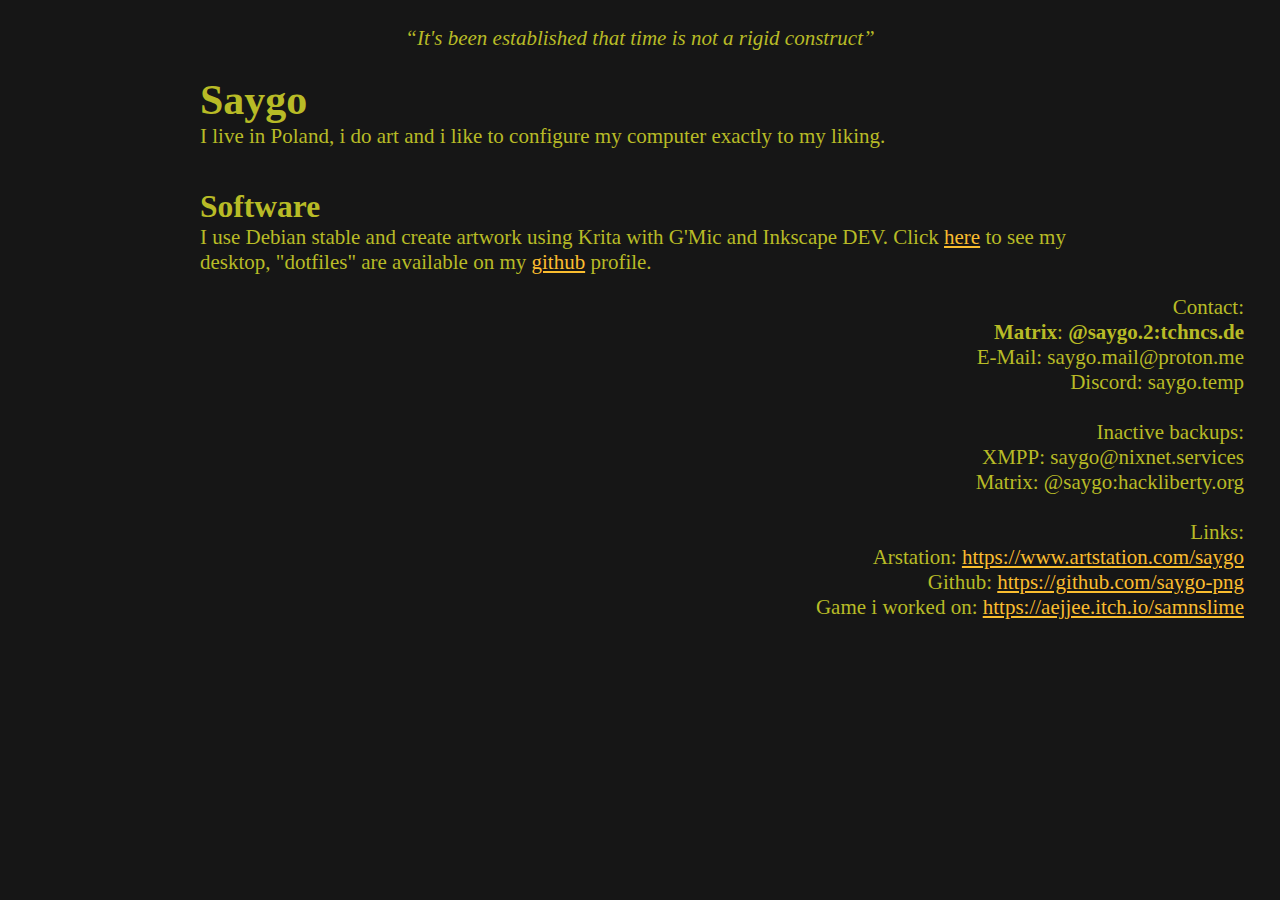
==== index.html @ 42bb6030 "more gruvboxing" ====
<!DOCTYPE html>
<link rel='stylesheet' type='text/css' href="style.css">
<html style="background-color:#161616">
 <html lang="en">
  <meta name="description" content="personal website of Saygo">
  <meta name="viewport" content="width=device-width, initial-scale=1">
  <title>Saygo's Lair</title>
  <meta charset="utf-8"/>
 </head>
 <body>
  <p class="quote">
   <em>
    “It's been established that time is not a rigid construct”
   </em>
  </p>
  <h1 style="text-align:left">
   Saygo
  </h1>
  <p>
  I live in Poland, i do art and i like to configure my computer exactly to my liking.
  <p>

<!-- add this back when you feel like being more pretentious again. -->

  <!--  I live in Poland and create art inspired by the digital medium and it's properties, you can view this artwork in my <a href="https://saygo-png.github.io/gallery/index.html" target="_blank">web gallery</a>. I use and encourage the use of <em>free</em> as in freedom software. I speak polish and english at a high level. -->
  <!-- </p> -->
  <!-- <h2 style="text-align:left"> -->
  <!--  <a href="https://saygo-png.github.io/gallery/index.html" target="_blank">Web art gallery</a> -->
  <!-- </h2> -->
  <!-- <p> -->
  <!--  The gallery contains full quality images of my artworks hence it will load slowly as my works contain a lot of data. I suggest using external image viewing software to view the works at different scales without "anti-aliasing" or "filtering" in order to see individual pixels in my artwork, considering that I have designed them to have beauty and complexity at the smallest scales. -->
  <!-- </p> -->
  <!-- <h2 style="text-align:left"> -->
  <!--  Freedom in art -->
  <!-- </h2> -->
  <!-- <p> -->
  <!--  I release my works under a free license. You are encouraged to redistribute, remix and build upon my work. I believe that the sharing of visual ideas, styles and methods of creation have been the main methods by which art has evolved to it's current state, thus as an artist I feel it is imperative for me to keep my works free. <br>In addition to this licensing and unlike most artists I release my software-specific artwork files (think .psd), which provide insight into how I made an artwork as they include all data that my program saves when I'm creating, rendered formats like .png or .webp only contain the image itself and none of it's components. <br>You can download these files by clicking on an image in my <a href="https://saygo-png.github.io/gallery/index.html" target="_blank">web gallery</a> and accessing the files section on the archive.org page of the artwork. -->
  <!-- </p> -->
  <h2 style="text-align:left">
   Software
  </h2>
  <p>
   I use Debian stable and create artwork using Krita with G'Mic and Inkscape DEV. Click <a href="desktop.webp">here</a> to see my desktop, "dotfiles" are available on my <a href="https://github.com/DomDaddyXXX/dotfiles" target="_blank">github</a> profile.
  </p>
  <footer>
   <p class="notes"> Contact: <br>
    <b>Matrix</b>: <b> @saygo.2:tchncs.de</b>
    <br>E-Mail: saygo.mail@proton.me <br>Discord: saygo.temp <br>
    <br>Inactive backups: <br>XMPP: saygo@nixnet.services <br>Matrix: @saygo:hackliberty.org <br>
    <br>Links: <br>Arstation: <a href="https://www.artstation.com/saygo" target="_blank">https://www.artstation.com/saygo</a>
    <br>Github: <a href="https://github.com/saygo-png" target="_blank">https://github.com/saygo-png</a>
    <br>Game i worked on: <a href="https://aejjee.itch.io/samnslime" target="_blank">https://aejjee.itch.io/samnslime</a>
   </p>
  </footer>
 </body>
</html>
---- style.css ----
html {
  background-color: #161616;
  color: #b8bb26;
  font-size: 2.1vw;
  font-size: calc(16px + 0.390625vw);
}
body {background-color: #161616;}
body {color: #b8bb26;}

a {
  color: #fabd2f;
}
a:visited {
  color: #d79921;
}
p,h1,h2 {
  padding-right: 15vw;
  padding-left: 15vw;
  }
@media screen and (max-width: 768px) {
	p,h1,h2 {
  padding-right: calc(8px + 1.5625vw);
  padding-left: calc(8px + 1.5625vw);
}}
p {
	padding-bottom: calc(1.5625vw);
}
h1, p {
       margin: 0px;
}
h2, p {
       margin: 0px;
}
.notes {
  text-align: right;
  padding-right: calc(8px + 1.5625vw);
  padding-left: calc(8px + 1.5625vw);
}

div {
  text-align: center;
  padding-right: calc(8px + 1.5625vw);
  padding-left: calc(8px + 1.5625vw);
}

.quote {
  margin: 2vw;
  padding-top: 0;
  padding-bottom: 0;
  padding-right: calc(8px + 1.5625vw);
  padding-left: calc(8px + 1.5625vw);
  text-align: center;
}
.blink {
  animation: blinker 0.7s step-start infinite;
}

@keyframes blinker {
  50% {
    opacity: 0;
  }
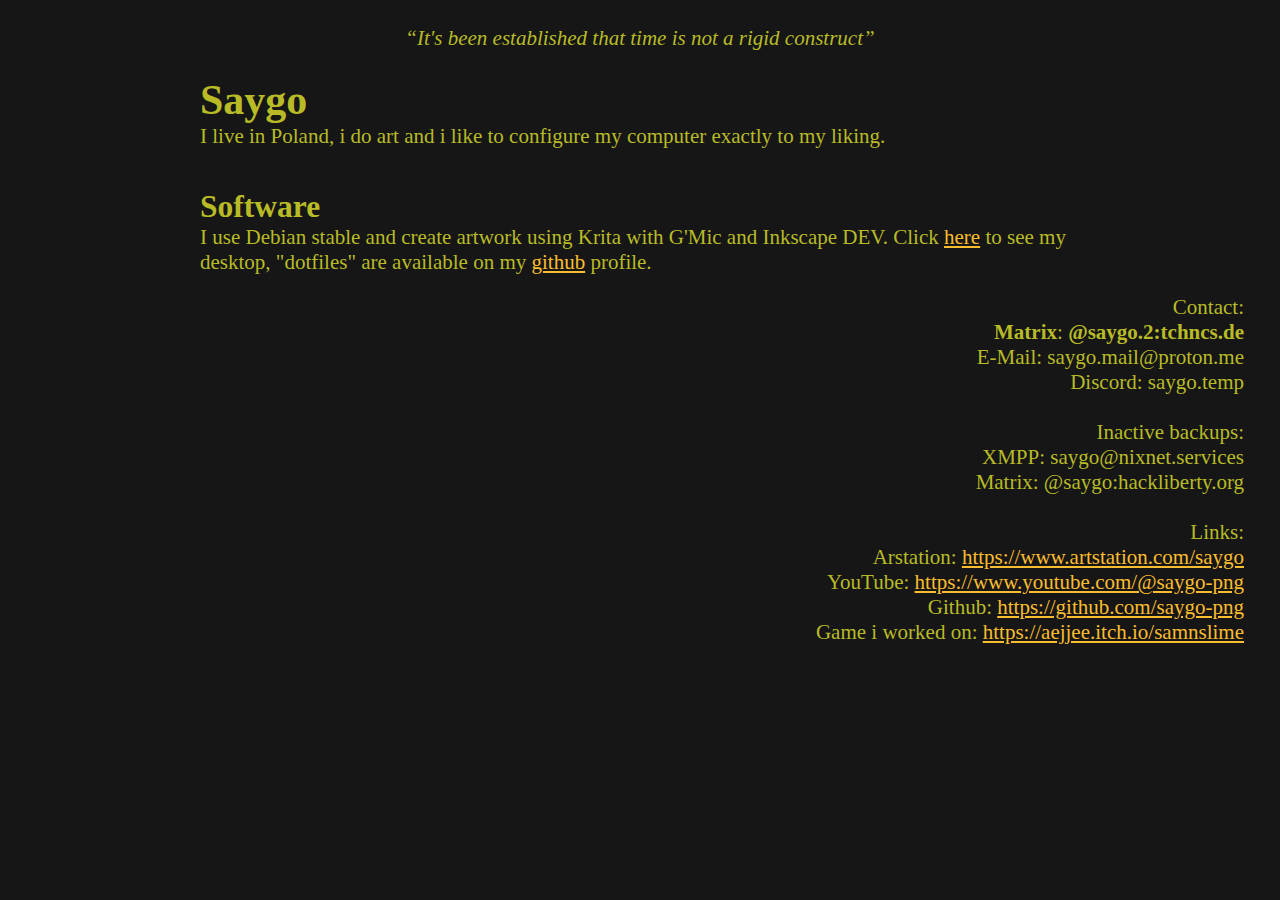
==== commit a9124d07: "dasfd" ====
--- a/index.html
+++ b/index.html
@@ -1,7 +1,6 @@
 <!DOCTYPE html>
-<link rel='stylesheet' type='text/css' href="style.css">
-<html style="background-color:#161616">
- <html lang="en">
+<html style="background-color:#161616" lang="en">
+<link rel="stylesheet" type="text/css" href="style.css">
   <meta name="description" content="personal website of Saygo">
   <meta name="viewport" content="width=device-width, initial-scale=1">
   <title>Saygo's Lair</title>
@@ -48,6 +47,7 @@
     <br>E-Mail: saygo.mail@proton.me <br>Discord: saygo.temp <br>
     <br>Inactive backups: <br>XMPP: saygo@nixnet.services <br>Matrix: @saygo:hackliberty.org <br>
     <br>Links: <br>Arstation: <a href="https://www.artstation.com/saygo" target="_blank">https://www.artstation.com/saygo</a>
+    <br>YouTube: <a href="https://www.youtube.com/@saygo-png " target="_blank">https://www.youtube.com/@saygo-png </a>
     <br>Github: <a href="https://github.com/saygo-png" target="_blank">https://github.com/saygo-png</a>
     <br>Game i worked on: <a href="https://aejjee.itch.io/samnslime" target="_blank">https://aejjee.itch.io/samnslime</a>
    </p>
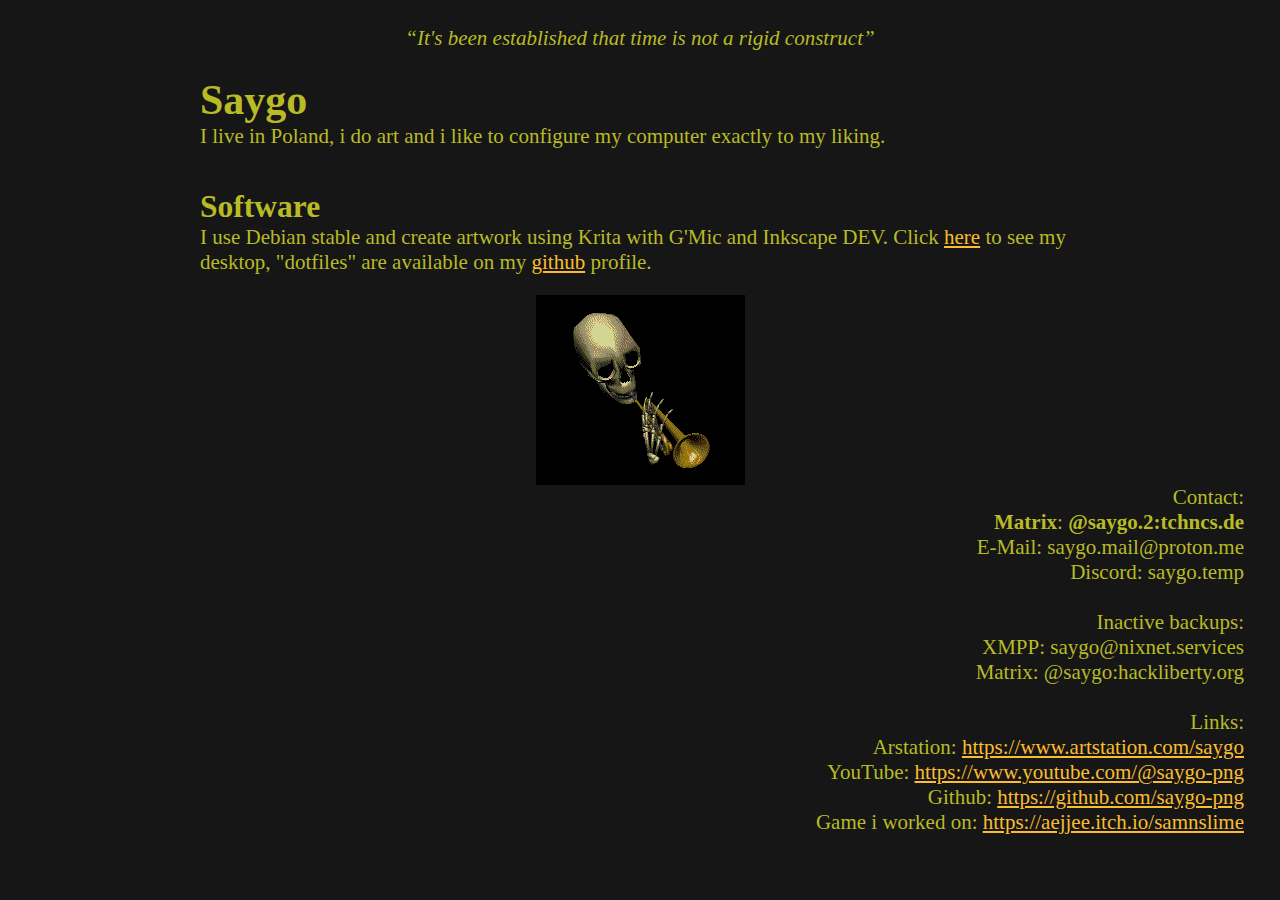
==== commit 892ea9a1: "skull" ====
--- a/index.html
+++ b/index.html
@@ -39,9 +39,10 @@
    Software
   </h2>
   <p>
-   I use Debian stable and create artwork using Krita with G'Mic and Inkscape DEV. Click <a href="desktop.webp">here</a> to see my desktop, "dotfiles" are available on my <a href="https://github.com/DomDaddyXXX/dotfiles" target="_blank">github</a> profile.
+   I use Debian stable and create artwork using Krita with G'Mic and Inkscape DEV. Click <a href="desktop.webp">here</a> to see my desktop, "dotfiles" are available on my <a href="https://github.com/saygo-png" target="_blank">github</a> profile.
   </p>
   <footer>
+   <img class="center" src="kathy_jarboe.gif" alt="kathy_jarboe.gif"/>
    <p class="notes"> Contact: <br>
     <b>Matrix</b>: <b> @saygo.2:tchncs.de</b>
     <br>E-Mail: saygo.mail@proton.me <br>Discord: saygo.temp <br>
--- a/style.css
+++ b/style.css
@@ -1,61 +1,72 @@
 html {
-  background-color: #161616;
-  color: #b8bb26;
-  font-size: 2.1vw;
-  font-size: calc(16px + 0.390625vw);
+ background-color: #161616;
+ color: #b8bb26;
+ font-size: 2.1vw;
+ font-size: calc(16px + 0.390625vw);
 }
 body {background-color: #161616;}
 body {color: #b8bb26;}
 
 a {
-  color: #fabd2f;
+ color: #fabd2f;
 }
 a:visited {
-  color: #d79921;
+ color: #d79921;
 }
 p,h1,h2 {
-  padding-right: 15vw;
-  padding-left: 15vw;
-  }
+ padding-right: 15vw;
+ padding-left: 15vw;
+}
 @media screen and (max-width: 768px) {
-	p,h1,h2 {
+ p,h1,h2 {
   padding-right: calc(8px + 1.5625vw);
   padding-left: calc(8px + 1.5625vw);
 }}
 p {
-	padding-bottom: calc(1.5625vw);
+ padding-bottom: calc(1.5625vw);
 }
 h1, p {
-       margin: 0px;
+ margin: 0px;
 }
 h2, p {
-       margin: 0px;
+ margin: 0px;
 }
 .notes {
-  text-align: right;
-  padding-right: calc(8px + 1.5625vw);
-  padding-left: calc(8px + 1.5625vw);
+ text-align: right;
+ padding-right: calc(8px + 1.5625vw);
+ padding-left: calc(8px + 1.5625vw);
 }
 
 div {
-  text-align: center;
-  padding-right: calc(8px + 1.5625vw);
-  padding-left: calc(8px + 1.5625vw);
+ text-align: center;
+ padding-right: calc(8px + 1.5625vw);
+ padding-left: calc(8px + 1.5625vw);
 }
 
 .quote {
-  margin: 2vw;
-  padding-top: 0;
-  padding-bottom: 0;
-  padding-right: calc(8px + 1.5625vw);
-  padding-left: calc(8px + 1.5625vw);
-  text-align: center;
+ margin: 2vw;
+ padding-top: 0;
+ padding-bottom: 0;
+ padding-right: calc(8px + 1.5625vw);
+ padding-left: calc(8px + 1.5625vw);
+ text-align: center;
 }
+
 .blink {
-  animation: blinker 0.7s step-start infinite;
+ animation: blinker 0.7s step-start infinite;
+}
+
+.center {
+ display: block;
+ margin-left: auto;
+ margin-right: auto;
+}
+
+img{
+ animation: blinker 1s step-start infinite;
 }
 
 @keyframes blinker {
-  50% {
-    opacity: 0;
-  }
+ 50% {
+  opacity: 0;
+ }
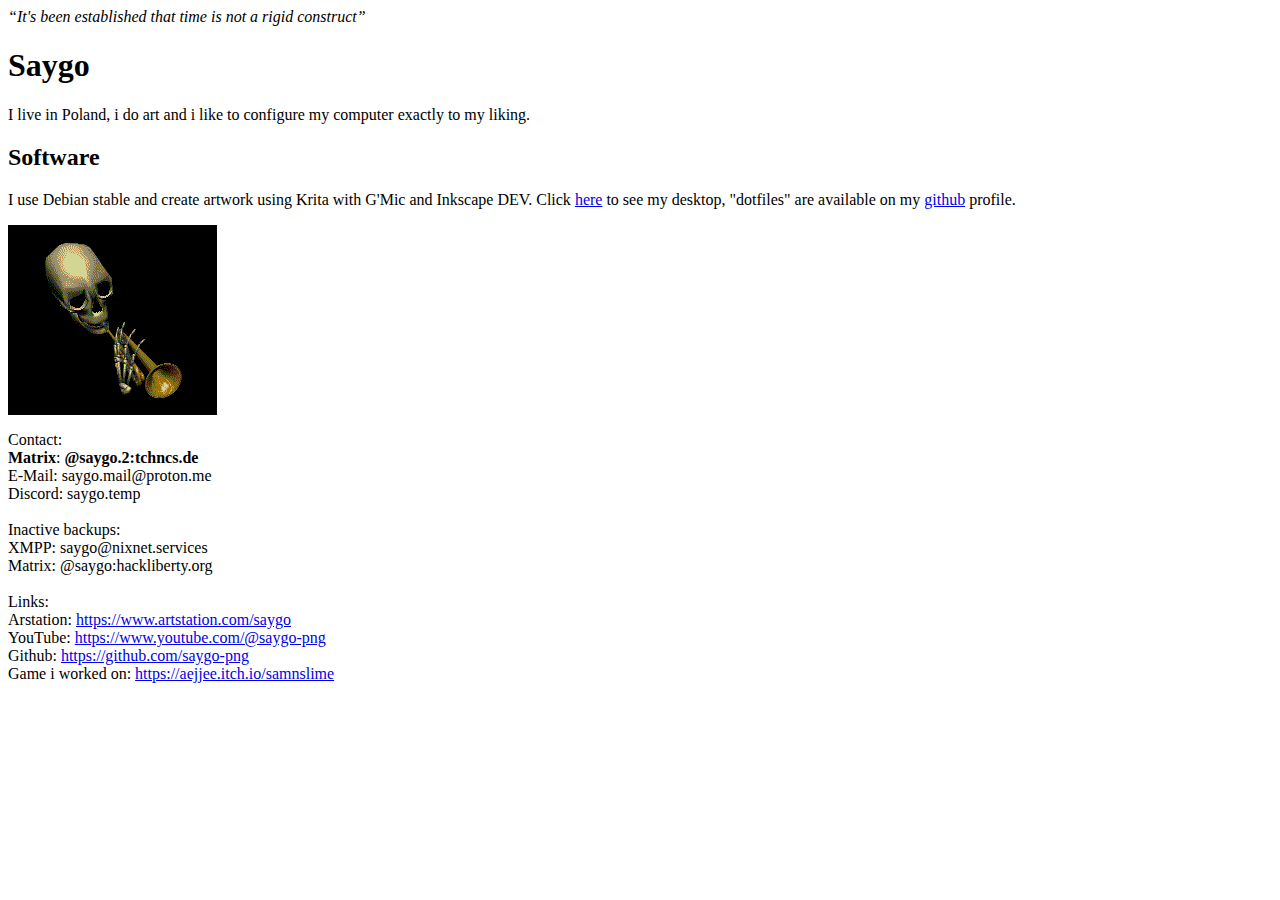
==== commit db5c9e72: "pubdates" ====
--- a/index.html
+++ b/index.html
@@ -1,10 +1,5 @@
-<!DOCTYPE html>
-<html style="background-color:#161616" lang="en">
-<link rel="stylesheet" type="text/css" href="style.css">
-  <meta name="description" content="personal website of Saygo">
-  <meta name="viewport" content="width=device-width, initial-scale=1">
-  <title>Saygo's Lair</title>
-  <meta charset="utf-8"/>
+ <meta name="description" content="personal website of Saygo">
+ <title>Saygo's Lair</title>
  </head>
  <body>
   <p class="quote">
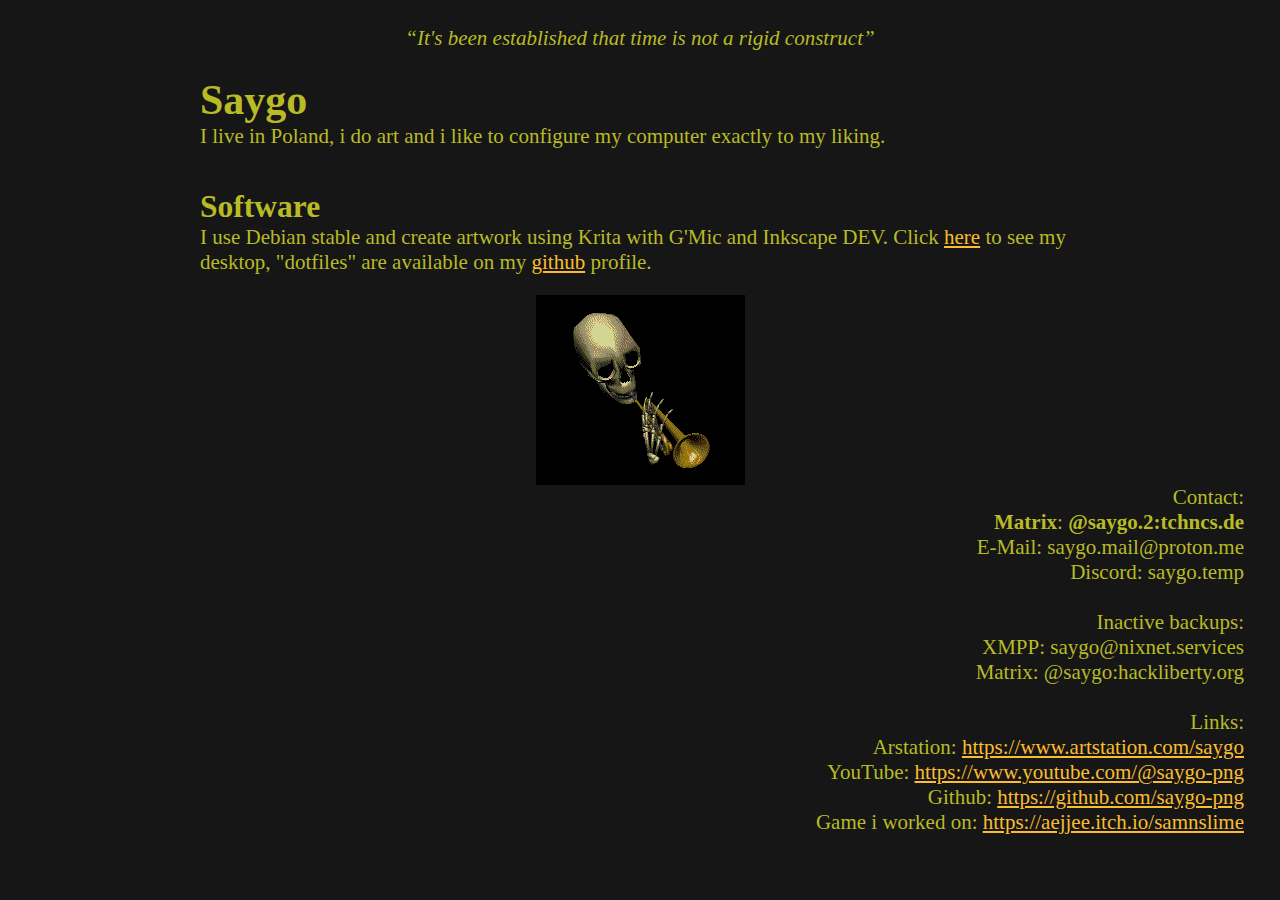
==== commit 446c51b1: "Revert "pubdates"" ====
--- a/index.html
+++ b/index.html
@@ -1,5 +1,10 @@
- <meta name="description" content="personal website of Saygo">
- <title>Saygo's Lair</title>
+<!DOCTYPE html>
+<html style="background-color:#161616" lang="en">
+<link rel="stylesheet" type="text/css" href="style.css">
+  <meta name="description" content="personal website of Saygo">
+  <meta name="viewport" content="width=device-width, initial-scale=1">
+  <title>Saygo's Lair</title>
+  <meta charset="utf-8"/>
  </head>
  <body>
   <p class="quote">
--- a/style.css
+++ b/style.css
@@ -0,0 +1,73 @@
+html {
+ background-color: #161616;
+ color: #b8bb26;
+ font-size: 2.1vw;
+ font-size: calc(16px + 0.390625vw);
+}
+body {background-color: #161616;}
+body {color: #b8bb26;}
+
+a {
+ color: #fabd2f;
+}
+a:visited {
+ color: #d79921;
+}
+p,h1,h2 {
+ padding-right: 15vw;
+ padding-left: 15vw;
+}
+@media screen and (max-width: 768px) {
+ p,h1,h2 {
+  padding-right: calc(8px + 1.5625vw);
+  padding-left: calc(8px + 1.5625vw);
+}}
+p {
+ padding-bottom: calc(1.5625vw);
+}
+h1, p {
+ margin: 0px;
+}
+h2, p {
+ margin: 0px;
+}
+.notes {
+ text-align: right;
+ padding-right: calc(8px + 1.5625vw);
+ padding-left: calc(8px + 1.5625vw);
+}
+
+div {
+ text-align: center;
+ padding-right: calc(8px + 1.5625vw);
+ padding-left: calc(8px + 1.5625vw);
+}
+
+.quote {
+ margin: 2vw;
+ padding-top: 0;
+ padding-bottom: 0;
+ padding-right: calc(8px + 1.5625vw);
+ padding-left: calc(8px + 1.5625vw);
+ text-align: center;
+}
+
+.blink {
+ animation: blinker 0.7s step-start infinite;
+}
+
+.center {
+ display: block;
+ margin-left: auto;
+ margin-right: auto;
+}
+
+img{
+ animation: blinker 1s step-start infinite;
+}
+
+@keyframes blinker {
+ 50% {
+  opacity: 0;
+ }
+}
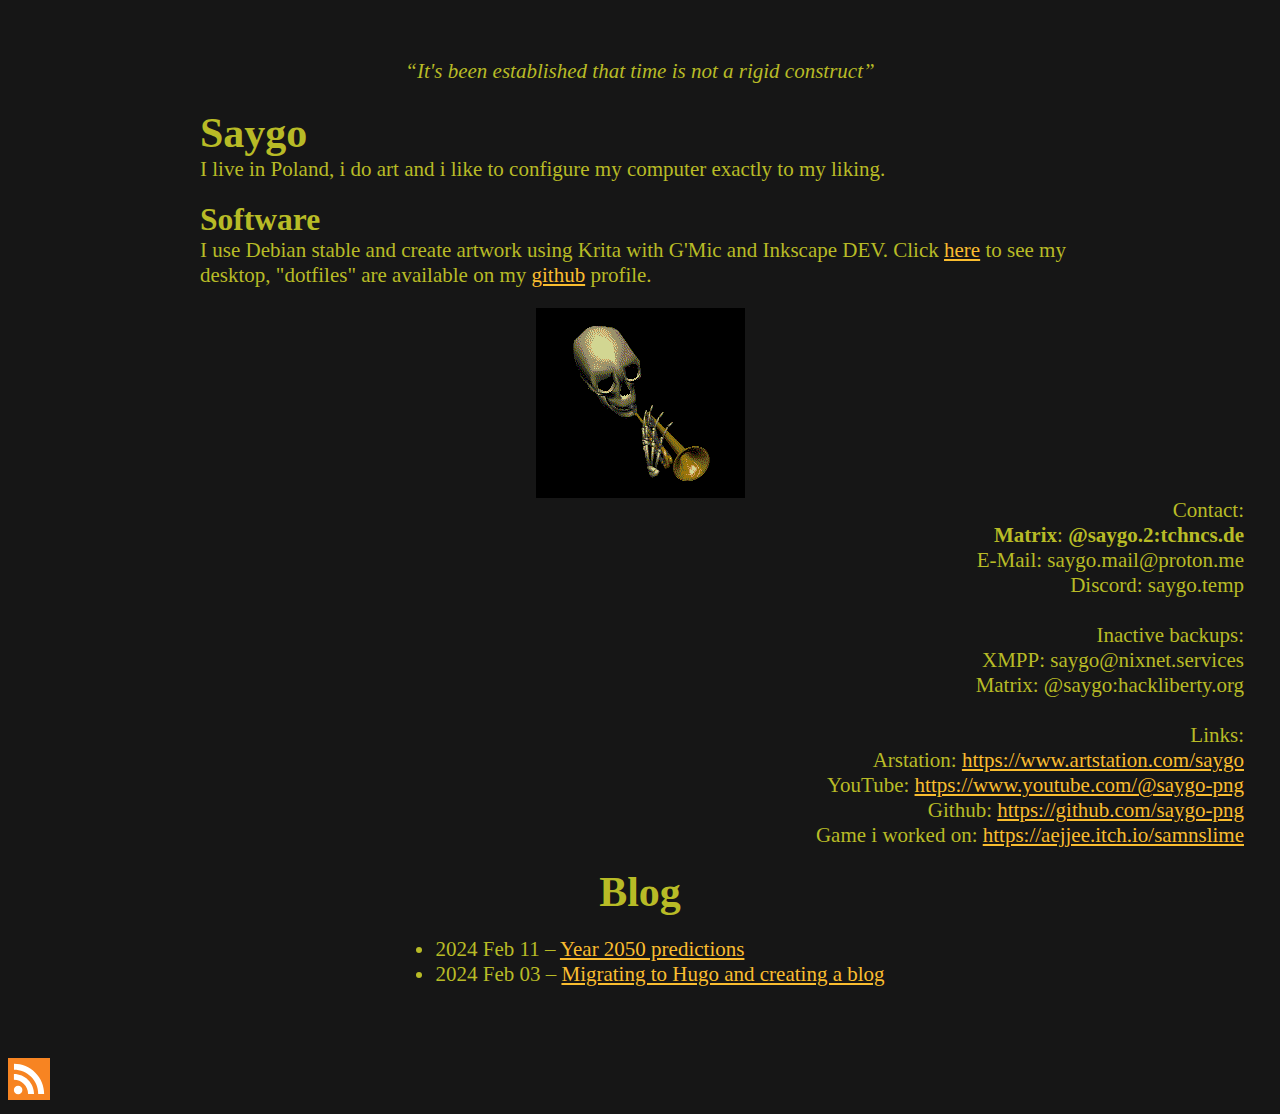
==== commit bbf47a20: "deploy: 50e0eae236cff5124bf37c1843449fce043d2b0e" ====
--- a/index.html
+++ b/index.html
@@ -1,57 +1 @@
-<!DOCTYPE html>
-<html style="background-color:#161616" lang="en">
-<link rel="stylesheet" type="text/css" href="style.css">
-  <meta name="description" content="personal website of Saygo">
-  <meta name="viewport" content="width=device-width, initial-scale=1">
-  <title>Saygo's Lair</title>
-  <meta charset="utf-8"/>
- </head>
- <body>
-  <p class="quote">
-   <em>
-    “It's been established that time is not a rigid construct”
-   </em>
-  </p>
-  <h1 style="text-align:left">
-   Saygo
-  </h1>
-  <p>
-  I live in Poland, i do art and i like to configure my computer exactly to my liking.
-  <p>
-
-<!-- add this back when you feel like being more pretentious again. -->
-
-  <!--  I live in Poland and create art inspired by the digital medium and it's properties, you can view this artwork in my <a href="https://saygo-png.github.io/gallery/index.html" target="_blank">web gallery</a>. I use and encourage the use of <em>free</em> as in freedom software. I speak polish and english at a high level. -->
-  <!-- </p> -->
-  <!-- <h2 style="text-align:left"> -->
-  <!--  <a href="https://saygo-png.github.io/gallery/index.html" target="_blank">Web art gallery</a> -->
-  <!-- </h2> -->
-  <!-- <p> -->
-  <!--  The gallery contains full quality images of my artworks hence it will load slowly as my works contain a lot of data. I suggest using external image viewing software to view the works at different scales without "anti-aliasing" or "filtering" in order to see individual pixels in my artwork, considering that I have designed them to have beauty and complexity at the smallest scales. -->
-  <!-- </p> -->
-  <!-- <h2 style="text-align:left"> -->
-  <!--  Freedom in art -->
-  <!-- </h2> -->
-  <!-- <p> -->
-  <!--  I release my works under a free license. You are encouraged to redistribute, remix and build upon my work. I believe that the sharing of visual ideas, styles and methods of creation have been the main methods by which art has evolved to it's current state, thus as an artist I feel it is imperative for me to keep my works free. <br>In addition to this licensing and unlike most artists I release my software-specific artwork files (think .psd), which provide insight into how I made an artwork as they include all data that my program saves when I'm creating, rendered formats like .png or .webp only contain the image itself and none of it's components. <br>You can download these files by clicking on an image in my <a href="https://saygo-png.github.io/gallery/index.html" target="_blank">web gallery</a> and accessing the files section on the archive.org page of the artwork. -->
-  <!-- </p> -->
-  <h2 style="text-align:left">
-   Software
-  </h2>
-  <p>
-   I use Debian stable and create artwork using Krita with G'Mic and Inkscape DEV. Click <a href="desktop.webp">here</a> to see my desktop, "dotfiles" are available on my <a href="https://github.com/saygo-png" target="_blank">github</a> profile.
-  </p>
-  <footer>
-   <img class="center" src="kathy_jarboe.gif" alt="kathy_jarboe.gif"/>
-   <p class="notes"> Contact: <br>
-    <b>Matrix</b>: <b> @saygo.2:tchncs.de</b>
-    <br>E-Mail: saygo.mail@proton.me <br>Discord: saygo.temp <br>
-    <br>Inactive backups: <br>XMPP: saygo@nixnet.services <br>Matrix: @saygo:hackliberty.org <br>
-    <br>Links: <br>Arstation: <a href="https://www.artstation.com/saygo" target="_blank">https://www.artstation.com/saygo</a>
-    <br>YouTube: <a href="https://www.youtube.com/@saygo-png " target="_blank">https://www.youtube.com/@saygo-png </a>
-    <br>Github: <a href="https://github.com/saygo-png" target="_blank">https://github.com/saygo-png</a>
-    <br>Game i worked on: <a href="https://aejjee.itch.io/samnslime" target="_blank">https://aejjee.itch.io/samnslime</a>
-   </p>
-  </footer>
- </body>
-</html>
+<!doctype html><html style=background-color:#161616 lang=en><head><meta name=generator content="Hugo 0.110.0"><title>Saygo's liar</title><link rel=alternate type=application/rss+xml title="Saygo's liar RSS" href=/index.xml><link rel=stylesheet type=text/css href=/style.css><link rel=icon href=/favicon.ico><meta name=description content><meta name=viewport content="width=device-width,initial-scale=1"><meta name=robots content="index, follow"><meta charset=utf-8><meta name=google-site-verification content="ycv5UFtBUyXTQDM_sGIYXDW6LV-n4afxYapSyo0ByfI"></head><body><header><h1 id="tag_Saygo's liar"></h1></header><br><main><article><header><p class=quote><em>“It's been established that time is not a rigid construct”</em></p></header><article><h1 style=text-align:left>Saygo</h1><p>I live in Poland, i do art and i like to configure my computer exactly to my liking.</p><h2 style=text-align:left>Software</h2><p>I use Debian stable and create artwork using Krita with G'Mic and Inkscape DEV. Click <a href=/desktop.webp>here</a> to see my desktop, "dotfiles" are available on my <a href=https://github.com/saygo-png target=_blank>github</a> profile.</p><img class="center blink" src=/kathy_jarboe.gif alt=kathy_jarboe.gif><p class=notes>Contact:<br><b>Matrix</b>: <b>@saygo.2:tchncs.de</b><br>E-Mail: saygo.mail@proton.me<br>Discord: saygo.temp<br><br>Inactive backups:<br>XMPP: saygo@nixnet.services<br>Matrix: @saygo:hackliberty.org<br><br>Links:<br>Arstation: <a href=https://www.artstation.com/saygo target=_blank>https://www.artstation.com/saygo</a><br>YouTube: <a href=https://www.youtube.com/@saygo-png target=_blank>https://www.youtube.com/@saygo-png</a><br>Github: <a href=https://github.com/saygo-png target=_blank>https://github.com/saygo-png</a><br>Game i worked on: <a href=https://aejjee.itch.io/samnslime target=_blank>https://aejjee.itch.io/samnslime</a></p><h1 style=text-align:center>Blog</h1><div class=text-center><div class=display-inline><ul style=text-align:left><li style=text-align:left><time datetime=2024-02-11T00:00:00Z>2024 Feb 11</time> &ndash; <a href=/predictions/>Year 2050 predictions</a></li><li style=text-align:left><time datetime=2024-02-03T08:34:21+01:00>2024 Feb 03</time> &ndash; <a href=/migrating_to_hugo/>Migrating to Hugo and creating a blog</a></li></ul></article></article></main><footer><br><br><a href=/index.xml><img src=/rss.svg style=max-height:2em alt="RSS Feed" title="Subscribe via RSS for updates."></a></footer></body></html>